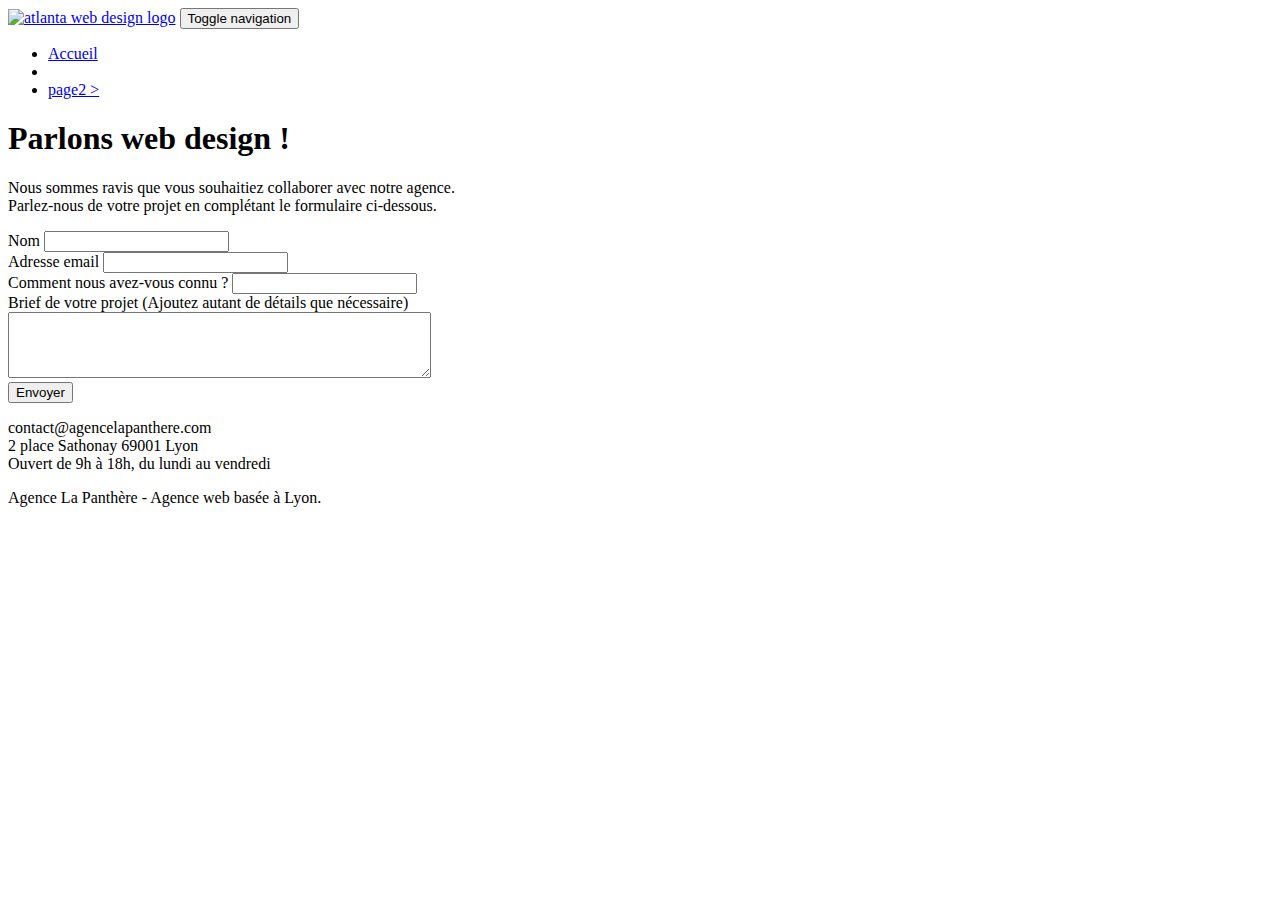
==== page2.html @ 88a04eac "Ajout de la langue "" ====
<!doctype html>
<html lang="fr">
<head>
    <meta charset="utf-8">
    <meta name="keywords" content="">
    <meta name="description" content="">
    <meta name="viewport" content="width=device-width, initial-scale=1.0, viewport-fit=cover">
    <link rel="shortcut icon" type="image/png" href="favicon.jpg">
    
	<link rel="stylesheet" type="text/css" href="./css/bootstrap.min.css">
	<link rel="stylesheet" type="text/css" href="style.css">
	<link rel="stylesheet" type="text/css" href="./css/font-awesome.min.css">
	<link rel="stylesheet" type="text/css" href="./css/et-line.min.css">
	
    
	<script src="./js/jquery-2.1.0.min.js"></script>
	<script src="./js/bootstrap.min.js"></script>
	<script src="./js/blocs.min.js"></script>
	<script src="./js/jqBootstrapValidation.js"></script>
	<script src="./js/formHandler.js"></script>
    <title>page2</title>

    
<!-- Analytics -->
 
<!-- Analytics END -->
    
</head>
<body>
<!-- Principal conteneur -->
<div class="page-container">
    
<!-- bloc-0 -->
<div class="bloc bgc-white l-bloc " id="bloc-0">
	<div class="container bloc-sm">
		<nav class="navbar row">
			<div class="navbar-header">
				<a class="navbar-brand" href="index.html"><img src="img/agence-la-panthere-monochrome.svg" alt="atlanta web design logo" height="40" /></a>
				<button id="nav-toggle" type="button" class="ui-navbar-toggle navbar-toggle" data-toggle="collapse" data-target=".navbar-1">
					<span class="sr-only">Toggle navigation</span><span class="icon-bar"></span><span class="icon-bar"></span><span class="icon-bar"></span>
				</button>
			</div>
			<div class="collapse navbar-collapse navbar-1 special-dropdown-nav">
				<ul class="site-navigation nav navbar-nav">
					<li>
						<a href="index.html">Accueil</a>
					</li>
					<li>
					</li>
					<li>
						<a href="page2.html">page2 &gt;</a>
					</li>
				</ul>
			</div>
		</nav>
	</div>
</div>
<!-- bloc-0 END -->

<!-- bloc-6 -->
<div class="bloc bg-dots-bg bg-repeat bgc-atomic-tangerine d-bloc bloc-bg-texture texture-paper" id="bloc-6">
	<div class="container bloc-lg">
		<div class="row">
			<div class="col-sm-12">
				<h1 class="text-center hero-bloc-text tc-white">
					Parlons web design !
				</h1>
				<p class="text-center mg-lg tc-white tight-width-whitespace">
					Nous sommes ravis que vous souhaitiez collaborer avec notre agence.<br>
					Parlez-nous de votre projet en complétant le formulaire ci-dessous.
				</p>
			</div>
		</div>
	</div>
</div>
<!-- bloc-6 END -->

<!-- bloc-7 -->
<div class="bloc bgc-white l-bloc" id="bloc-7">
	<div class="container bloc-lg">
		<div class="row">
			<div class="col-sm-6">
				<form id="form_1" novalidate success-msg="Your message has been sent." fail-msg="Sorry it seems that our mail server is not responding, Sorry for the inconvenience!">
					<div class="form-group">
						<label>
							Nom
						</label>
						<input id="name" class="form-control" required />
					</div>
					<div class="form-group">
						<label>
							Adresse email
						</label>
						<input id="email" class="form-control" type="email" required />
					</div>
					<div class="form-group">
						<label>
							Comment nous avez-vous connu ?
						</label>
						<input class="form-control" type="email" required id="input_504" />
					</div>
					<div class="form-group">
						<label>
							Brief de votre projet (Ajoutez autant de détails que nécessaire)<br>
						</label><textarea id="message" class="form-control" rows="4" cols="50" required></textarea>
					</div> 
					<button class="bloc-button btn btn-lg btn-block cta-hero btn-atomic-tangerine" type="submit">
						Envoyer
					</button>
				</form>
			</div>
			<div class="col-sm-6">
				<p>
					contact@agencelapanthere.com<br>2 place Sathonay 69001 Lyon<br>Ouvert de 9h à 18h, du lundi au vendredi<br>
				</p>
			</div>
		</div>
	</div>
</div>
<!-- bloc-7 END -->

<!-- ScrollToTop Button -->
<a class="bloc-button btn btn-d scrollToTop" onclick="scrollToTarget('1')"><span class="fa fa-chevron-up"></span></a>
<!-- ScrollToTop Button END-->


<!-- Footer - bloc-8 -->
<div class="bloc bgc-atomic-tangerine d-bloc" id="bloc-8">
	<div class="container bloc-sm">
		<div class="row">
			<div class="col-sm-12">
				<p class="text-center white">
					Agence La Panthère - Agence web basée à Lyon.<br>
				</p>
				<div class="row row-no-gutters social">
					<div class="col-sm-3">
						<div class="text-center">
							<a class="social" href="index.html"><span class="fa fa-twitter icon-md"></span></a>
						</div>
					</div>
					<div class="col-sm-3">
						<div class="text-center">
							<a class="social" href="index.html"><span class="fa fa-facebook icon-md"></span></a>
						</div>
					</div>
					<div class="col-sm-3">
						<div class="text-center">
							<a class="social" href="index.html"><span class="fa fa-dribbble icon-md"></span></a>
						</div>
					</div>
					<div class="col-sm-3">
						<div class="text-center">
							<a class="social" href="index.html"><span class="fa fa-instagram icon-md"></span></a>
						</div>
					</div>
				</div>
			</div>
		</div>
	</div>
</div>
<!-- Footer - bloc-8 END -->

</div>
<!-- Principal conteneur END -->
    

</body>
</html>
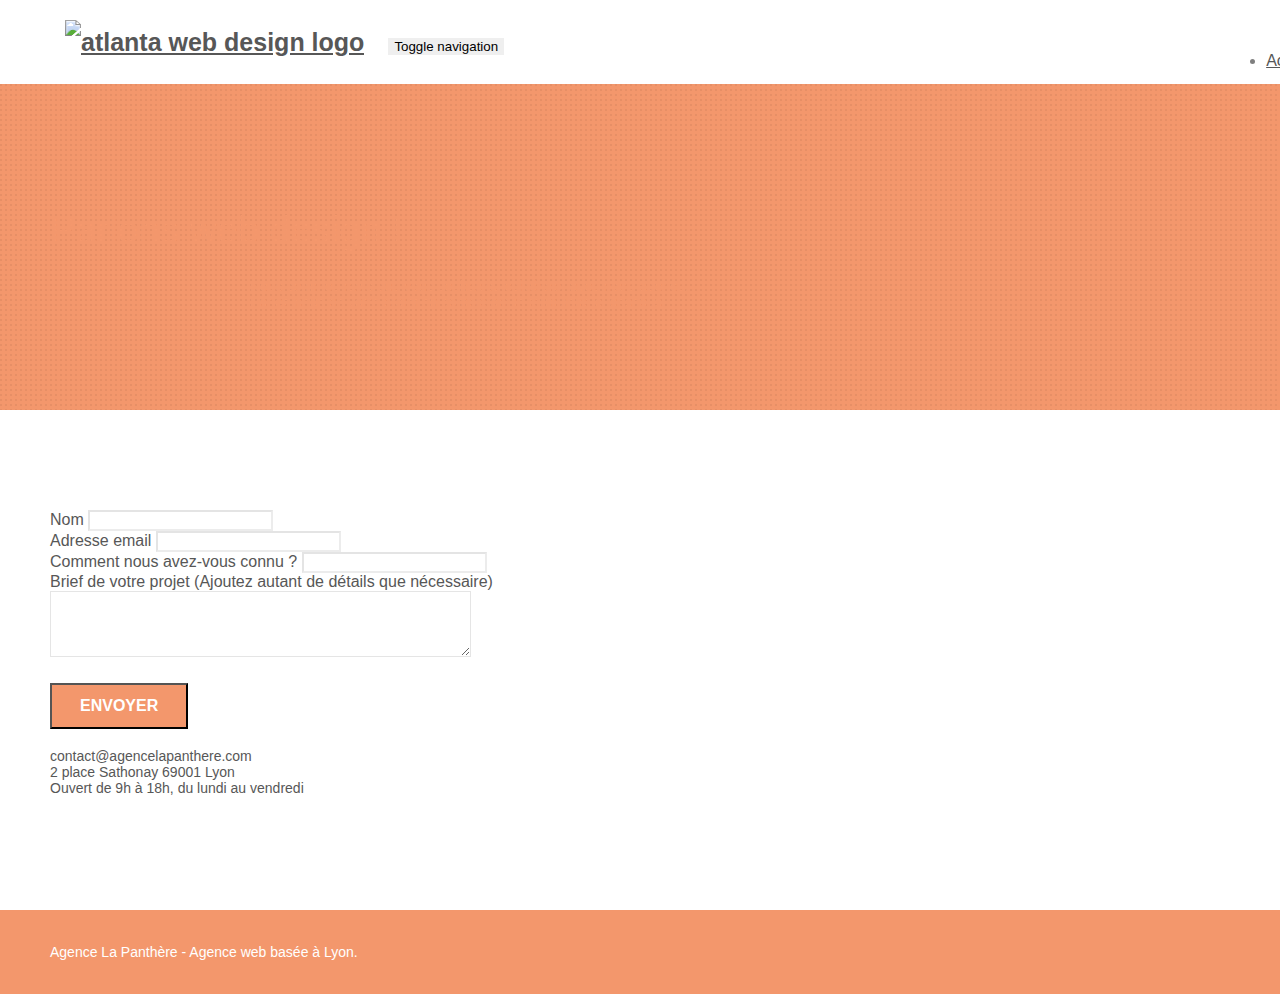
==== commit 389781b7: "Préchargement des fichier css" ====
--- a/page2.html
+++ b/page2.html
@@ -1,23 +1,30 @@
 <!doctype html>
+<!-- Ajout de la langue-->
 <html lang="fr">
 <head>
     <meta charset="utf-8">
     <meta name="keywords" content="">
-    <meta name="description" content="">
+	<!-- Ajout de la méta description-->
+    <meta name="description" content="L'agence La Panthère est une agence de web design qui aide les entreprises à devenir attractives et visibles sur internet.">
     <meta name="viewport" content="width=device-width, initial-scale=1.0, viewport-fit=cover">
     <link rel="shortcut icon" type="image/png" href="favicon.jpg">
     
+	<!-- Préchargement des css-->
+	<link rel="preload" href="./css/bootstrap.min.css" as="style">
+	<link rel="preload" href="style.css" as="style">
+	<link rel="preload" href="./css/font-awesome.min.css" as="style">
+	<link rel="preload" href="./css/et-line.min.css" as="style">
 	<link rel="stylesheet" type="text/css" href="./css/bootstrap.min.css">
 	<link rel="stylesheet" type="text/css" href="style.css">
 	<link rel="stylesheet" type="text/css" href="./css/font-awesome.min.css">
 	<link rel="stylesheet" type="text/css" href="./css/et-line.min.css">
-	
+	 
     
-	<script src="./js/jquery-2.1.0.min.js"></script>
-	<script src="./js/bootstrap.min.js"></script>
-	<script src="./js/blocs.min.js"></script>
-	<script src="./js/jqBootstrapValidation.js"></script>
-	<script src="./js/formHandler.js"></script>
+	<script src="./js/jquery-2.1.0.min.js" defer></script>
+	<script src="./js/bootstrap.min.js" defer></script>
+	<script src="./js/blocs.min.js" defer></script>
+	<script src="./js/jqBootstrapValidation.js" defer></script>
+	<script src="./js/formHandler.js" defer></script>
     <title>page2</title>
 
     
--- a/style.css
+++ b/style.css
@@ -0,0 +1,1043 @@
+body {
+    margin: 0;
+    padding: 0;
+    background: #FFF;
+    overflow-x: hidden;
+    -webkit-font-smoothing: antialiased;
+    -moz-osx-font-smoothing: grayscale;
+}
+
+a,
+button {
+    transition: all .3s ease-in-out;
+    outline: none!important;
+}
+
+a:hover {
+    text-decoration: none;
+    cursor: pointer;
+}
+
+#page-loading-blocs-notifaction {
+    position: fixed;
+    top: 0;
+    bottom: 0;
+    width: 100%;
+    z-index: 100000;
+    background: #FFFFFF url("img/pageload-spinner.gif") no-repeat center center;
+}
+
+.bloc {
+    width: 100%;
+    clear: both;
+    background: 50% 50% no-repeat;
+    padding: 0 50px;
+    -webkit-background-size: cover;
+    -moz-background-size: cover;
+    -o-background-size: cover;
+    background-size: cover;
+    position: relative;
+}
+
+.bloc .container {
+    padding-left: 0;
+    padding-right: 0;
+}
+
+.bloc-lg {
+    padding: 100px 50px;
+}
+
+.bloc-md {
+    padding: 50px;
+}
+
+.bloc-sm {
+    padding: 20px 50px;
+}
+
+.bg-center,
+.bg-l-edge,
+.bg-r-edge,
+.bg-t-edge,
+.bg-b-edge,
+.bg-tl-edge,
+.bg-bl-edge,
+.bg-tr-edge,
+.bg-br-edge,
+.bg-repeat {
+    -webkit-background-size: auto!important;
+    -moz-background-size: auto!important;
+    -o-background-size: auto!important;
+    background-size: auto!important;
+}
+
+.bg-repeat {
+    background: repeat;
+}
+
+.bg-t-edge {
+    background: top no-repeat;
+}
+
+.bloc-bg-texture::before {
+    content: "";
+    background-size: 2px 2px;
+    position: absolute;
+    top: 0;
+    bottom: 0;
+    left: 0;
+    right: 0;
+}
+
+.texture-paper::before {
+    background: url("img/texture-paper.png");
+    background-size: 280px 280px;
+}
+
+.b-parallax {
+    background-attachment: fixed;
+}
+
+.d-bloc {
+    color: rgba(255, 255, 255, .7);
+}
+
+.d-bloc button:hover {
+    color: rgba(255, 255, 255, .9);
+}
+
+.d-bloc .icon-round,
+.d-bloc .icon-square,
+.d-bloc .icon-rounded,
+.d-bloc .icon-semi-rounded-a,
+.d-bloc .icon-semi-rounded-b {
+    border-color: rgba(255, 255, 255, .9);
+}
+
+.d-bloc .divider-h span {
+    border-color: rgba(255, 255, 255, .2);
+}
+
+.d-bloc .a-btn,
+.d-bloc .navbar a,
+.d-bloc .navbar-brand,
+.d-bloc a .icon-sm,
+.d-bloc a .icon-md,
+.d-bloc a .icon-lg,
+.d-bloc a .icon-xl,
+.d-bloc h1 a,
+.d-bloc h2 a,
+.d-bloc h3 a,
+.d-bloc h4 a,
+.d-bloc h5 a,
+.d-bloc h6 a,
+.d-bloc p a {
+    color: rgba(255, 255, 255, .6);
+}
+
+.d-bloc .a-btn:hover,
+.d-bloc .navbar a:hover,
+.d-bloc .navbar-brand:hover,
+.d-bloc a:hover .icon-sm,
+.d-bloc a:hover .icon-md,
+.d-bloc a:hover .icon-lg,
+.d-bloc a:hover .icon-xl,
+.d-bloc h1 a:hover,
+.d-bloc h2 a:hover,
+.d-bloc h3 a:hover,
+.d-bloc h4 a:hover,
+.d-bloc h5 a:hover,
+.d-bloc h6 a:hover,
+.d-bloc p a:hover {
+    color: rgba(255, 255, 255, 1);
+}
+
+.d-bloc .navbar-toggle .icon-bar {
+    background: rgba(255, 255, 255, 1);
+}
+
+.d-bloc .btn-wire,
+.d-bloc .btn-wire:hover {
+    color: rgba(255, 255, 255, 1);
+    border-color: rgba(255, 255, 255, 1);
+}
+
+.d-bloc .panel {
+    color: rgba(0, 0, 0, .5);
+}
+
+.d-bloc .panel button:hover {
+    color: rgba(0, 0, 0, .7);
+}
+
+.d-bloc .panel icon {
+    border-color: rgba(0, 0, 0, .7);
+}
+
+.d-bloc .panel .divider-h span {
+    border-color: rgba(0, 0, 0, .1);
+}
+
+.d-bloc .panel .a-btn {
+    color: rgba(0, 0, 0, .6);
+}
+
+.d-bloc .panel .a-btn:hover {
+    color: rgba(0, 0, 0, 1);
+}
+
+.d-bloc .panel .btn-wire,
+.d-bloc .panel .btn-wire:hover {
+    color: rgba(0, 0, 0, .7);
+    border-color: rgba(0, 0, 0, .3);
+}
+
+.d-bloc .panel,
+.l-bloc {
+    color: rgba(0, 0, 0, .5);
+}
+
+.d-bloc .panel button:hover,
+.l-bloc button:hover {
+    color: rgba(0, 0, 0, .7);
+}
+
+.l-bloc .icon-round,
+.l-bloc .icon-square,
+.l-bloc .icon-rounded,
+.l-bloc .icon-semi-rounded-a,
+.l-bloc .icon-semi-rounded-b {
+    border-color: rgba(0, 0, 0, .7);
+}
+
+.d-bloc .panel .divider-h span,
+.l-bloc .divider-h span {
+    border-color: rgba(0, 0, 0, .1);
+}
+
+.d-bloc .panel .a-btn,
+.l-bloc .a-btn,
+.l-bloc .navbar a,
+.l-bloc .navbar-brand,
+.l-bloc a .icon-sm,
+.l-bloc a .icon-md,
+.l-bloc a .icon-lg,
+.l-bloc a .icon-xl,
+.l-bloc h1 a,
+.l-bloc h2 a,
+.l-bloc h3 a,
+.l-bloc h4 a,
+.l-bloc h5 a,
+.l-bloc h6 a,
+.l-bloc p a {
+    color: rgba(0, 0, 0, .6);
+}
+
+.d-bloc .panel .a-btn:hover,
+.l-bloc .a-btn:hover,
+.l-bloc .navbar a:hover,
+.l-bloc .navbar-brand:hover,
+.l-bloc a:hover .icon-sm,
+.l-bloc a:hover .icon-md,
+.l-bloc a:hover .icon-lg,
+.l-bloc a:hover .icon-xl,
+.l-bloc h1 a:hover,
+.l-bloc h2 a:hover,
+.l-bloc h3 a:hover,
+.l-bloc h4 a:hover,
+.l-bloc h5 a:hover,
+.l-bloc h6 a:hover,
+.l-bloc p a:hover {
+    color: rgba(0, 0, 0, 1);
+}
+
+.l-bloc .navbar-toggle .icon-bar {
+    color: rgba(0, 0, 0, .6);
+}
+
+.d-bloc .panel .btn-wire,
+.d-bloc .panel .btn-wire:hover,
+.l-bloc .btn-wire,
+.l-bloc .btn-wire:hover {
+    color: rgba(0, 0, 0, .7);
+    border-color: rgba(0, 0, 0, .3);
+}
+
+.voffset {
+    margin-top: 30px;
+}
+
+.voffset-lg {
+    margin-top: 80px;
+}
+
+.row-no-gutters {
+    margin-right: 0;
+    margin-left: 0;
+}
+
+.row.row-no-gutters > [class^="col-"],
+.row.row-no-gutters > [class*=" col-"] {
+    padding-right: 0;
+    padding-left: 0;
+}
+
+#bloc-1-hero h1 {
+    font-size: 32px;
+}
+
+.navbar {
+    margin-bottom: 0;
+    z-index: 1;
+}
+
+.navbar-brand {
+    height: auto;
+    padding: 3px 15px;
+    font-size: 25px;
+    font-weight: normal;
+    font-weight: 600;
+    line-height: 44px;
+}
+
+.navbar-brand img {
+    max-height: 200px;
+    margin: 0 5px 0 0;
+    display: inline;
+}
+
+.navbar-brand img[src$=svg] {
+    min-width: 100px;
+}
+
+.nav-center .navbar-brand img {
+    margin: 0;
+}
+
+.navbar .nav {
+    padding-top: 2px;
+    margin-right: -16px;
+    float: right;
+    z-index: 1;
+}
+
+.nav > li {
+    float: left;
+    margin-top: 4px;
+    font-size: 16px;
+}
+
+.navbar-nav .open .dropdown-menu > li > a {
+    text-align: inherit;
+}
+
+.nav > li a:hover,
+.nav > li a:focus {
+    background: transparent;
+}
+
+.navbar-toggle {
+    margin: 10px 10px 0 0;
+    border: 0px;
+}
+
+.navbar-toggle:hover {
+    background: transparent!important;
+}
+
+.navbar-toggle .icon-bar {
+    background-color: rgba(0, 0, 0, .5);
+    width: 26px;
+}
+
+.nav-invert .navbar .nav {
+    float: left;
+}
+
+.nav-invert .navbar-header,
+.nav-invert .navbar-brand {
+    float: right;
+    position: relative;
+    z-index: 2;
+}
+
+@media (min-width: 768px) {
+    .site-navigation {
+        position: absolute;
+        top: 50%;
+        right: 20px;
+        transform: translate(0, -50%);
+        -webkit-transform: translateY(-50%);
+    }
+    .nav > li .dropdown-menu a,
+    .nav > li .dropdown-menu a:hover {
+        color: #484848;
+    }
+    .nav-invert .site-navigation {
+        left: 0;
+        right: 0;
+    }
+    .nav-center {
+        text-align: center;
+    }
+    .nav-center .navbar-header {
+        width: 100%;
+    }
+    .nav-center .navbar-header,
+    .nav-center .navbar-brand,
+    .nav-center .nav > li {
+        float: none;
+        display: inline-block;
+    }
+    .nav-center .site-navigation {
+        position: relative;
+        width: 100%;
+        right: 0;
+        margin-right: 0px;
+        margin-top: 20px;
+    }
+    .nav-center.mini-nav .navbar-toggle {
+        float: none;
+        margin: 10px auto 0;
+    }
+}
+
+.nav > li > .dropdown a {
+    background: none!important;
+    display: block;
+    padding: 14px 15px;
+}
+
+nav .caret {
+    margin: 0 5px;
+}
+
+.dropdown-menu .dropdown-menu {
+    top: -8px;
+    left: 100%;
+}
+
+.dropdown-menu .dropmenu-flow-right {
+    top: 100%;
+    left: 0;
+    margin-left: -1px;
+    border-top-left-radius: 0;
+    border-top-right-radius: 0;
+}
+
+.dropdown-menu .dropdown span {
+    border: 4px solid black;
+    border-top-color: transparent;
+    border-right-color: transparent;
+    border-bottom-color: transparent;
+    margin: 6px -5px 0 0!important;
+    float: right;
+}
+
+.mg-md {
+    margin-top: 10px;
+    margin-bottom: 20px;
+}
+
+.mg-lg {
+    margin-top: 10px;
+    margin-bottom: 40px;
+}
+
+.btn {
+    margin: 0 5px 5px 0;
+}
+
+.btn.pull-right {
+    margin: 0 0 5px 5px;
+}
+
+.btn-d,
+.btn-d:hover,
+.btn-d:focus {
+    color: #FFF;
+    background: rgba(0, 0, 0, .3);
+}
+
+button {
+    outline: none!important;
+}
+
+.btn-rd {
+    border-radius: 40px;
+}
+
+.btn-clean {
+    border: 1px solid rgba(0, 0, 0, .08);
+    border-bottom-color: rgba(0, 0, 0, .1);
+    text-shadow: 0 1px 0 rgba(0, 0, 1, .1);
+    box-shadow: 0 1px 3px rgba(0, 0, 1, .25), inset 0 1px 0 0 rgba(255, 255, 255, .15);
+}
+
+.icon-md {
+    font-size: 30px!important;
+}
+
+.icon-lg {
+    font-size: 60px!important;
+}
+
+.sm-shadow {
+    text-shadow: 0 1px 2px rgba(0, 0, 0, .3);
+}
+
+.panel-sq,
+.panel-sq .panel-heading,
+.panel-sq .panel-footer {
+    border-radius: 0;
+}
+
+.panel-rd {
+    border-radius: 30px;
+}
+
+.panel-rd .panel-heading {
+    border-radius: 29px 29px 0 0;
+}
+
+.panel-rd .panel-footer {
+    border-radius: 0 0 29px 29px;
+}
+
+.form-control {
+    border-color: rgba(0, 0, 0, .1);
+    box-shadow: none;
+}
+
+.scrollToTop {
+    width: 40px;
+    height: 40px;
+    position: fixed;
+    bottom: 20px;
+    right: 20px;
+    opacity: 0;
+    z-index: 500;
+    transition: all .3s ease-in-out;
+}
+
+.scrollToTop span {
+    margin-top: 6px;
+}
+
+.showScrollTop {
+    font-size: 14px;
+    opacity: 1;
+}
+
+a[data-lightbox] {
+    position: relative;
+    display: block;
+    text-align: center;
+}
+
+a[data-lightbox]:hover::before {
+    content: "+";
+    font-family: "HelveticaNeue-Light", "Helvetica Neue Light", "Helvetica Neue", Helvetica, Arial;
+    font-size: 32px;
+    width: 50px;
+    height: 50px;
+    margin-left: -25px;
+    border-radius: 50%;
+    background: rgba(0, 0, 0, .6);
+    color: #FFF;
+    font-weight: 100;
+    z-index: 1;
+    position: absolute;
+    top: 50%;
+    transform: translateY(-50%);
+    -webkit-transform: translateY(-50%);
+}
+
+a[data-lightbox]:hover img {
+    opacity: 0.6;
+    -webkit-animation-fill-mode: none;
+    animation-fill-mode: none;
+}
+
+#lightbox-modal {
+    display: flex;
+    align-items: center;
+}
+
+#lightbox-modal .modal-dialog {
+    width: 90%;
+    max-width: 900px;
+    margin: 0 auto 0;
+}
+
+#lightbox-modal .modal-dialog img {
+    max-height: 90vh;
+    margin: 0 auto;
+}
+
+.lightbox-caption {
+    padding: 20px;
+    color: #FFF;
+    background: rgba(0, 0, 0, .5);
+    position: absolute;
+    left: 15px;
+    right: 15px;
+    bottom: 5px;
+}
+
+.close-lightbox {
+    color: #FFF;
+    font-size: 30px;
+    position: absolute;
+    top: 20px;
+    right: 20px;
+    z-index: 20;
+    background: rgba(0, 0, 0, .5);
+    border: none;
+    line-height: 30px;
+    padding: 0 9px 5px;
+    opacity: 0.3;
+}
+
+.close-lightbox:hover,
+.next-lightbox:hover,
+.prev-lightbox:hover {
+    opacity: 1.0;
+    color: #FFF;
+}
+
+.next-lightbox,
+.prev-lightbox {
+    font-size: 20px;
+    color: rgba(255, 255, 255, .9);
+    background: rgba(0, 0, 0, .5);
+    transition: all .2s ease-in-out;
+    position: absolute;
+    top: 45%;
+    z-index: 1;
+    opacity: 0.4;
+}
+
+.next-lightbox {
+    padding: 6px 8px 1px 13px;
+    right: 25px;
+}
+
+.prev-lightbox {
+    padding: 6px 13px 1px 10px;
+    left: 25px;
+}
+
+.snapshot-lb .modal-body {
+    padding-bottom: 45px;
+}
+
+.snapshot-lb .lightbox-caption {
+    padding: 0;
+    color: rgba(0, 0, 0, .5);
+    background: none;
+}
+
+h1,
+h2,
+h3,
+h4,
+h5,
+h6,
+p,
+label,
+.btn,
+a {
+    font-family: "helvetica";
+    font-weight: 400;
+    color: #575757!important;
+}
+
+.container {
+    max-width: 1000px;
+}
+
+.hero-bloc-text {
+    font-size: 38px;
+}
+
+.hero-bloc-text-sub {
+    font-size: 36px;
+}
+
+.statement-bloc-text {
+    line-height: 26px;
+    font-style: italic;
+    font-size: 20px;
+    text-align: center;
+    font-weight: lighter;
+    max-width: 520px;
+    margin: auto auto auto auto;
+}
+
+p {
+    /* Changement de la font-size*/
+    font-size: 14px;
+}
+
+.tight-width-whitespace {
+    max-width: 600px;
+    margin: auto auto auto auto;
+}
+
+.h1 {
+    font-size: 20px;
+    font-family: "Open Sans";
+}
+
+.cta-hero {
+    margin-top: 22px;
+    color: #FFFFFF!important;
+    text-transform: uppercase;
+    padding: 12px 28px 12px 28px;
+    font-size: 16px;
+    font-weight: 700;
+}
+
+.social {
+    max-width: 400px;
+    margin: auto auto auto auto;
+}
+
+h2 {
+    font-size: 22px;
+    line-height: 1.4em;
+}
+
+h3 {
+    font-size: 15px;
+    text-transform: uppercase;
+    font-weight: 700;
+    color: #333333!important;
+}
+
+.med-width-whitespace {
+    max-width: 800px;
+    margin: auto auto auto auto;
+    box-shadow: 0px 0px 0px #000000;
+}
+
+h1 {
+    color: #333333!important;
+}
+
+h4 {
+    color: #333333!important;
+}
+
+.icons {
+    margin-bottom: 14px;
+    margin-top: 24px;
+}
+
+.white {
+    color: #FFFFFF!important;
+}
+
+.portfolio-thumb {
+    margin-bottom: 24px;
+}
+
+.portfolio-row {
+    margin-bottom: 44px;
+    margin-top: 50px;
+}
+
+.avatar {
+    box-shadow: 0px 4px 9px rgba(0, 0, 0, 0.3);
+}
+
+.black-background {
+    background-color: rgba(165, 147, 99, 0.7);
+    padding: 40px 40px 40px 40px;
+}
+
+.bold-link {
+    font-weight: 900;
+    text-decoration: underline!important;
+}
+
+.bgc-white {
+    background-color: #FFFFFF;
+}
+
+.bgc-dark-slate-blue {
+    background-color: #364577;
+}
+
+.bgc-atomic-tangerine {
+    background-color: #F3976C;
+}
+
+.tc-white {
+    color: #F3976C!important;
+}
+
+.btn-atomic-tangerine {
+    background: #F3976C;
+    color: #FFFFFF!important;
+}
+
+.btn-atomic-tangerine:hover {
+    background: #c27956!important;
+    color: #FFFFFF!important;
+}
+
+.ltc-white {
+    color: #FFFFFF!important;
+}
+
+.ltc-white:hover {
+    color: #cccccc!important;
+}
+
+.ltc-atomic-tangerine {
+    color: #F3976C!important;
+}
+
+.ltc-atomic-tangerine:hover {
+    color: #c27956!important;
+}
+
+.icon-dark-slate-blue {
+    color: #364577!important;
+    border-color: #364577!important;
+}
+
+.bg-dots-bg {
+    background-image: url("img/dots-bg.webp");
+}
+
+.bg-lines-h2-bg {
+    background-image: url("img/lines-h2-bg.webp");
+}
+
+.bg-banniere {
+    background-image: url("img/agence-la-panthere.webp");
+}
+
+.bg-presentation {
+    background-image: url("img/image-de-presentation.webp");
+}
+
+@media (max-width: 1024px) {
+    .bloc {
+        padding-left: 20px;
+        padding-right: 20px;
+    }
+    .bloc.full-width-bloc,
+    .bloc-tile-2.full-width-bloc .container,
+    .bloc-tile-3.full-width-bloc .container,
+    .bloc-tile-4.full-width-bloc .container {
+        padding-left: 0;
+        padding-right: 0;
+    }
+}
+
+@media (max-width: 992px) and (min-width: 768px) {
+    .navbar .nav {
+        max-width: 80%
+    }
+    .nav-center.navbar .nav {
+        max-width: 100%
+    }
+}
+
+@media only screen and (min-device-width: 768px) and (max-device-width: 1024px) and (orientation: landscape) {
+    .b-parallax {
+        background-attachment: scroll;
+    }
+}
+
+@media only screen and (min-device-width: 1024px) and (max-device-width: 1366px) and (-webkit-min-device-pixel-ratio: 1.5) {
+    .b-parallax {
+        background-attachment: scroll;
+    }
+}
+
+@media (max-width: 991px) {
+    .container {
+        width: 100%;
+    }
+    .b-parallax {
+        background-attachment: scroll;
+    }
+    .page-container,
+    #hero-bloc {
+        overflow-x: hidden;
+        position: relative;
+    }
+    .bloc {
+        padding-left: constant(safe-area-inset-left);
+        padding-right: constant(safe-area-inset-right);
+    }
+    .bloc-group,
+    .bloc-group .bloc {
+        display: block;
+        width: 100%;
+    }
+    .bloc-fill-screen .fill-bloc-top-edge,
+    .bloc-fill-screen .fill-bloc-bottom-edge {
+        padding: 0 20px;
+        padding-left: constant(safe-area-inset-left);
+        padding-right: constant(safe-area-inset-right);
+    }
+}
+
+@media (max-width: 767px) {
+    .page-container {
+        overflow-x: hidden;
+        position: relative;
+    }
+    h1,
+    h2,
+    h3,
+    h4,
+    h5,
+    h6,
+    p,
+    #disqus_thread {
+        padding-left: 10px!important;
+        padding-right: 10px!important;
+    }
+    .b-parallax {
+        background-attachment: scroll;
+    }
+    .navbar .nav {
+        padding-top: 0;
+        border-top: 1px solid rgba(0, 0, 0, .2);
+        float: none!important;
+    }
+    .navbar.row {
+        margin-left: 0;
+        margin-right: 0;
+    }
+    .site-navigation {
+        position: inherit;
+        transform: none;
+        -webkit-transform: none;
+        -ms-transform: none;
+    }
+    .nav > li {
+        margin-top: 0;
+        border-bottom: 1px solid rgba(0, 0, 0, .1);
+        background: rgba(0, 0, 0, .05);
+        text-align: left;
+        padding-left: 15px;
+        width: 100%;
+    }
+    .nav > li:hover {
+        background: rgba(0, 0, 0, .08);
+    }
+    .dropdown .dropdown a .caret {
+        float: none;
+        margin: 5px 0 0 10px!important;
+        border: 4px solid black;
+        border-bottom-color: transparent;
+        border-right-color: transparent;
+        border-left-color: transparent;
+    }
+    #hero-bloc .navbar .nav {
+        background: rgba(0, 0, 0, .8);
+    }
+    #hero-bloc .navbar .nav a {
+        color: rgba(255, 255, 255, .6);
+    }
+    .hero {
+        padding: 50px 0;
+    }
+    .hero-nav {
+        left: -1px;
+        right: -1px;
+    }
+    .navbar-collapse {
+        padding: 0;
+        overflow-x: hidden;
+        -webkit-box-shadow: none;
+        box-shadow: none;
+    }
+    .navbar-brand img {
+        max-height: 40px;
+        width: auto;
+    }
+    .nav-invert .navbar-header {
+        float: none;
+        width: 100%;
+    }
+    .nav-invert .navbar-toggle {
+        float: left;
+        margin-left: 10px;
+    }
+    .bloc {
+        padding-left: 0;
+        padding-right: 0;
+    }
+    .bloc-xxl,
+    .bloc-xl,
+    .bloc-lg {
+        padding: 40px 0;
+    }
+    .bloc-sm,
+    .bloc-md {
+        padding-left: 0;
+        padding-right: 0;
+    }
+    .bloc-tile-2 .container,
+    .bloc-tile-3 .container,
+    .bloc-tile-4 .container,
+    .bloc-fill-screen .fill-bloc-top-edge,
+    .bloc-fill-screen .fill-bloc-bottom-edge {
+        padding-left: 0;
+        padding-right: 0;
+    }
+    .a-block {
+        padding: 0 10px;
+    }
+    .btn-dwn {
+        display: none;
+    }
+    .voffset {
+        margin-top: 5px;
+    }
+    .voffset-md {
+        margin-top: 20px;
+    }
+    .voffset-lg {
+        margin-top: 30px;
+    }
+    form {
+        padding: 5px;
+    }
+    .close-lightbox {
+        display: inline-block;
+    }
+    .blocsapp-device-iphone5 {
+        background-size: 216px 425px;
+        padding-top: 60px;
+        width: 216px;
+        height: 425px;
+    }
+    .blocsapp-device-iphone5 img {
+        width: 180px;
+        height: 320px;
+    }
+}
+
+@media (max-width: 400px) {
+    .bloc {
+        padding-left: 0;
+        padding-right: 0;
+    }
+}
+
+@media (max-width: 767px) {
+    .bloc-mob-center-text {
+        text-align: center;
+    }
+}--- a/style.css
+++ b/style.css
@@ -0,0 +1,1043 @@
+body {
+    margin: 0;
+    padding: 0;
+    background: #FFF;
+    overflow-x: hidden;
+    -webkit-font-smoothing: antialiased;
+    -moz-osx-font-smoothing: grayscale;
+}
+
+a,
+button {
+    transition: all .3s ease-in-out;
+    outline: none!important;
+}
+
+a:hover {
+    text-decoration: none;
+    cursor: pointer;
+}
+
+#page-loading-blocs-notifaction {
+    position: fixed;
+    top: 0;
+    bottom: 0;
+    width: 100%;
+    z-index: 100000;
+    background: #FFFFFF url("img/pageload-spinner.gif") no-repeat center center;
+}
+
+.bloc {
+    width: 100%;
+    clear: both;
+    background: 50% 50% no-repeat;
+    padding: 0 50px;
+    -webkit-background-size: cover;
+    -moz-background-size: cover;
+    -o-background-size: cover;
+    background-size: cover;
+    position: relative;
+}
+
+.bloc .container {
+    padding-left: 0;
+    padding-right: 0;
+}
+
+.bloc-lg {
+    padding: 100px 50px;
+}
+
+.bloc-md {
+    padding: 50px;
+}
+
+.bloc-sm {
+    padding: 20px 50px;
+}
+
+.bg-center,
+.bg-l-edge,
+.bg-r-edge,
+.bg-t-edge,
+.bg-b-edge,
+.bg-tl-edge,
+.bg-bl-edge,
+.bg-tr-edge,
+.bg-br-edge,
+.bg-repeat {
+    -webkit-background-size: auto!important;
+    -moz-background-size: auto!important;
+    -o-background-size: auto!important;
+    background-size: auto!important;
+}
+
+.bg-repeat {
+    background: repeat;
+}
+
+.bg-t-edge {
+    background: top no-repeat;
+}
+
+.bloc-bg-texture::before {
+    content: "";
+    background-size: 2px 2px;
+    position: absolute;
+    top: 0;
+    bottom: 0;
+    left: 0;
+    right: 0;
+}
+
+.texture-paper::before {
+    background: url("img/texture-paper.png");
+    background-size: 280px 280px;
+}
+
+.b-parallax {
+    background-attachment: fixed;
+}
+
+.d-bloc {
+    color: rgba(255, 255, 255, .7);
+}
+
+.d-bloc button:hover {
+    color: rgba(255, 255, 255, .9);
+}
+
+.d-bloc .icon-round,
+.d-bloc .icon-square,
+.d-bloc .icon-rounded,
+.d-bloc .icon-semi-rounded-a,
+.d-bloc .icon-semi-rounded-b {
+    border-color: rgba(255, 255, 255, .9);
+}
+
+.d-bloc .divider-h span {
+    border-color: rgba(255, 255, 255, .2);
+}
+
+.d-bloc .a-btn,
+.d-bloc .navbar a,
+.d-bloc .navbar-brand,
+.d-bloc a .icon-sm,
+.d-bloc a .icon-md,
+.d-bloc a .icon-lg,
+.d-bloc a .icon-xl,
+.d-bloc h1 a,
+.d-bloc h2 a,
+.d-bloc h3 a,
+.d-bloc h4 a,
+.d-bloc h5 a,
+.d-bloc h6 a,
+.d-bloc p a {
+    color: rgba(255, 255, 255, .6);
+}
+
+.d-bloc .a-btn:hover,
+.d-bloc .navbar a:hover,
+.d-bloc .navbar-brand:hover,
+.d-bloc a:hover .icon-sm,
+.d-bloc a:hover .icon-md,
+.d-bloc a:hover .icon-lg,
+.d-bloc a:hover .icon-xl,
+.d-bloc h1 a:hover,
+.d-bloc h2 a:hover,
+.d-bloc h3 a:hover,
+.d-bloc h4 a:hover,
+.d-bloc h5 a:hover,
+.d-bloc h6 a:hover,
+.d-bloc p a:hover {
+    color: rgba(255, 255, 255, 1);
+}
+
+.d-bloc .navbar-toggle .icon-bar {
+    background: rgba(255, 255, 255, 1);
+}
+
+.d-bloc .btn-wire,
+.d-bloc .btn-wire:hover {
+    color: rgba(255, 255, 255, 1);
+    border-color: rgba(255, 255, 255, 1);
+}
+
+.d-bloc .panel {
+    color: rgba(0, 0, 0, .5);
+}
+
+.d-bloc .panel button:hover {
+    color: rgba(0, 0, 0, .7);
+}
+
+.d-bloc .panel icon {
+    border-color: rgba(0, 0, 0, .7);
+}
+
+.d-bloc .panel .divider-h span {
+    border-color: rgba(0, 0, 0, .1);
+}
+
+.d-bloc .panel .a-btn {
+    color: rgba(0, 0, 0, .6);
+}
+
+.d-bloc .panel .a-btn:hover {
+    color: rgba(0, 0, 0, 1);
+}
+
+.d-bloc .panel .btn-wire,
+.d-bloc .panel .btn-wire:hover {
+    color: rgba(0, 0, 0, .7);
+    border-color: rgba(0, 0, 0, .3);
+}
+
+.d-bloc .panel,
+.l-bloc {
+    color: rgba(0, 0, 0, .5);
+}
+
+.d-bloc .panel button:hover,
+.l-bloc button:hover {
+    color: rgba(0, 0, 0, .7);
+}
+
+.l-bloc .icon-round,
+.l-bloc .icon-square,
+.l-bloc .icon-rounded,
+.l-bloc .icon-semi-rounded-a,
+.l-bloc .icon-semi-rounded-b {
+    border-color: rgba(0, 0, 0, .7);
+}
+
+.d-bloc .panel .divider-h span,
+.l-bloc .divider-h span {
+    border-color: rgba(0, 0, 0, .1);
+}
+
+.d-bloc .panel .a-btn,
+.l-bloc .a-btn,
+.l-bloc .navbar a,
+.l-bloc .navbar-brand,
+.l-bloc a .icon-sm,
+.l-bloc a .icon-md,
+.l-bloc a .icon-lg,
+.l-bloc a .icon-xl,
+.l-bloc h1 a,
+.l-bloc h2 a,
+.l-bloc h3 a,
+.l-bloc h4 a,
+.l-bloc h5 a,
+.l-bloc h6 a,
+.l-bloc p a {
+    color: rgba(0, 0, 0, .6);
+}
+
+.d-bloc .panel .a-btn:hover,
+.l-bloc .a-btn:hover,
+.l-bloc .navbar a:hover,
+.l-bloc .navbar-brand:hover,
+.l-bloc a:hover .icon-sm,
+.l-bloc a:hover .icon-md,
+.l-bloc a:hover .icon-lg,
+.l-bloc a:hover .icon-xl,
+.l-bloc h1 a:hover,
+.l-bloc h2 a:hover,
+.l-bloc h3 a:hover,
+.l-bloc h4 a:hover,
+.l-bloc h5 a:hover,
+.l-bloc h6 a:hover,
+.l-bloc p a:hover {
+    color: rgba(0, 0, 0, 1);
+}
+
+.l-bloc .navbar-toggle .icon-bar {
+    color: rgba(0, 0, 0, .6);
+}
+
+.d-bloc .panel .btn-wire,
+.d-bloc .panel .btn-wire:hover,
+.l-bloc .btn-wire,
+.l-bloc .btn-wire:hover {
+    color: rgba(0, 0, 0, .7);
+    border-color: rgba(0, 0, 0, .3);
+}
+
+.voffset {
+    margin-top: 30px;
+}
+
+.voffset-lg {
+    margin-top: 80px;
+}
+
+.row-no-gutters {
+    margin-right: 0;
+    margin-left: 0;
+}
+
+.row.row-no-gutters > [class^="col-"],
+.row.row-no-gutters > [class*=" col-"] {
+    padding-right: 0;
+    padding-left: 0;
+}
+
+#bloc-1-hero h1 {
+    font-size: 32px;
+}
+
+.navbar {
+    margin-bottom: 0;
+    z-index: 1;
+}
+
+.navbar-brand {
+    height: auto;
+    padding: 3px 15px;
+    font-size: 25px;
+    font-weight: normal;
+    font-weight: 600;
+    line-height: 44px;
+}
+
+.navbar-brand img {
+    max-height: 200px;
+    margin: 0 5px 0 0;
+    display: inline;
+}
+
+.navbar-brand img[src$=svg] {
+    min-width: 100px;
+}
+
+.nav-center .navbar-brand img {
+    margin: 0;
+}
+
+.navbar .nav {
+    padding-top: 2px;
+    margin-right: -16px;
+    float: right;
+    z-index: 1;
+}
+
+.nav > li {
+    float: left;
+    margin-top: 4px;
+    font-size: 16px;
+}
+
+.navbar-nav .open .dropdown-menu > li > a {
+    text-align: inherit;
+}
+
+.nav > li a:hover,
+.nav > li a:focus {
+    background: transparent;
+}
+
+.navbar-toggle {
+    margin: 10px 10px 0 0;
+    border: 0px;
+}
+
+.navbar-toggle:hover {
+    background: transparent!important;
+}
+
+.navbar-toggle .icon-bar {
+    background-color: rgba(0, 0, 0, .5);
+    width: 26px;
+}
+
+.nav-invert .navbar .nav {
+    float: left;
+}
+
+.nav-invert .navbar-header,
+.nav-invert .navbar-brand {
+    float: right;
+    position: relative;
+    z-index: 2;
+}
+
+@media (min-width: 768px) {
+    .site-navigation {
+        position: absolute;
+        top: 50%;
+        right: 20px;
+        transform: translate(0, -50%);
+        -webkit-transform: translateY(-50%);
+    }
+    .nav > li .dropdown-menu a,
+    .nav > li .dropdown-menu a:hover {
+        color: #484848;
+    }
+    .nav-invert .site-navigation {
+        left: 0;
+        right: 0;
+    }
+    .nav-center {
+        text-align: center;
+    }
+    .nav-center .navbar-header {
+        width: 100%;
+    }
+    .nav-center .navbar-header,
+    .nav-center .navbar-brand,
+    .nav-center .nav > li {
+        float: none;
+        display: inline-block;
+    }
+    .nav-center .site-navigation {
+        position: relative;
+        width: 100%;
+        right: 0;
+        margin-right: 0px;
+        margin-top: 20px;
+    }
+    .nav-center.mini-nav .navbar-toggle {
+        float: none;
+        margin: 10px auto 0;
+    }
+}
+
+.nav > li > .dropdown a {
+    background: none!important;
+    display: block;
+    padding: 14px 15px;
+}
+
+nav .caret {
+    margin: 0 5px;
+}
+
+.dropdown-menu .dropdown-menu {
+    top: -8px;
+    left: 100%;
+}
+
+.dropdown-menu .dropmenu-flow-right {
+    top: 100%;
+    left: 0;
+    margin-left: -1px;
+    border-top-left-radius: 0;
+    border-top-right-radius: 0;
+}
+
+.dropdown-menu .dropdown span {
+    border: 4px solid black;
+    border-top-color: transparent;
+    border-right-color: transparent;
+    border-bottom-color: transparent;
+    margin: 6px -5px 0 0!important;
+    float: right;
+}
+
+.mg-md {
+    margin-top: 10px;
+    margin-bottom: 20px;
+}
+
+.mg-lg {
+    margin-top: 10px;
+    margin-bottom: 40px;
+}
+
+.btn {
+    margin: 0 5px 5px 0;
+}
+
+.btn.pull-right {
+    margin: 0 0 5px 5px;
+}
+
+.btn-d,
+.btn-d:hover,
+.btn-d:focus {
+    color: #FFF;
+    background: rgba(0, 0, 0, .3);
+}
+
+button {
+    outline: none!important;
+}
+
+.btn-rd {
+    border-radius: 40px;
+}
+
+.btn-clean {
+    border: 1px solid rgba(0, 0, 0, .08);
+    border-bottom-color: rgba(0, 0, 0, .1);
+    text-shadow: 0 1px 0 rgba(0, 0, 1, .1);
+    box-shadow: 0 1px 3px rgba(0, 0, 1, .25), inset 0 1px 0 0 rgba(255, 255, 255, .15);
+}
+
+.icon-md {
+    font-size: 30px!important;
+}
+
+.icon-lg {
+    font-size: 60px!important;
+}
+
+.sm-shadow {
+    text-shadow: 0 1px 2px rgba(0, 0, 0, .3);
+}
+
+.panel-sq,
+.panel-sq .panel-heading,
+.panel-sq .panel-footer {
+    border-radius: 0;
+}
+
+.panel-rd {
+    border-radius: 30px;
+}
+
+.panel-rd .panel-heading {
+    border-radius: 29px 29px 0 0;
+}
+
+.panel-rd .panel-footer {
+    border-radius: 0 0 29px 29px;
+}
+
+.form-control {
+    border-color: rgba(0, 0, 0, .1);
+    box-shadow: none;
+}
+
+.scrollToTop {
+    width: 40px;
+    height: 40px;
+    position: fixed;
+    bottom: 20px;
+    right: 20px;
+    opacity: 0;
+    z-index: 500;
+    transition: all .3s ease-in-out;
+}
+
+.scrollToTop span {
+    margin-top: 6px;
+}
+
+.showScrollTop {
+    font-size: 14px;
+    opacity: 1;
+}
+
+a[data-lightbox] {
+    position: relative;
+    display: block;
+    text-align: center;
+}
+
+a[data-lightbox]:hover::before {
+    content: "+";
+    font-family: "HelveticaNeue-Light", "Helvetica Neue Light", "Helvetica Neue", Helvetica, Arial;
+    font-size: 32px;
+    width: 50px;
+    height: 50px;
+    margin-left: -25px;
+    border-radius: 50%;
+    background: rgba(0, 0, 0, .6);
+    color: #FFF;
+    font-weight: 100;
+    z-index: 1;
+    position: absolute;
+    top: 50%;
+    transform: translateY(-50%);
+    -webkit-transform: translateY(-50%);
+}
+
+a[data-lightbox]:hover img {
+    opacity: 0.6;
+    -webkit-animation-fill-mode: none;
+    animation-fill-mode: none;
+}
+
+#lightbox-modal {
+    display: flex;
+    align-items: center;
+}
+
+#lightbox-modal .modal-dialog {
+    width: 90%;
+    max-width: 900px;
+    margin: 0 auto 0;
+}
+
+#lightbox-modal .modal-dialog img {
+    max-height: 90vh;
+    margin: 0 auto;
+}
+
+.lightbox-caption {
+    padding: 20px;
+    color: #FFF;
+    background: rgba(0, 0, 0, .5);
+    position: absolute;
+    left: 15px;
+    right: 15px;
+    bottom: 5px;
+}
+
+.close-lightbox {
+    color: #FFF;
+    font-size: 30px;
+    position: absolute;
+    top: 20px;
+    right: 20px;
+    z-index: 20;
+    background: rgba(0, 0, 0, .5);
+    border: none;
+    line-height: 30px;
+    padding: 0 9px 5px;
+    opacity: 0.3;
+}
+
+.close-lightbox:hover,
+.next-lightbox:hover,
+.prev-lightbox:hover {
+    opacity: 1.0;
+    color: #FFF;
+}
+
+.next-lightbox,
+.prev-lightbox {
+    font-size: 20px;
+    color: rgba(255, 255, 255, .9);
+    background: rgba(0, 0, 0, .5);
+    transition: all .2s ease-in-out;
+    position: absolute;
+    top: 45%;
+    z-index: 1;
+    opacity: 0.4;
+}
+
+.next-lightbox {
+    padding: 6px 8px 1px 13px;
+    right: 25px;
+}
+
+.prev-lightbox {
+    padding: 6px 13px 1px 10px;
+    left: 25px;
+}
+
+.snapshot-lb .modal-body {
+    padding-bottom: 45px;
+}
+
+.snapshot-lb .lightbox-caption {
+    padding: 0;
+    color: rgba(0, 0, 0, .5);
+    background: none;
+}
+
+h1,
+h2,
+h3,
+h4,
+h5,
+h6,
+p,
+label,
+.btn,
+a {
+    font-family: "helvetica";
+    font-weight: 400;
+    color: #575757!important;
+}
+
+.container {
+    max-width: 1000px;
+}
+
+.hero-bloc-text {
+    font-size: 38px;
+}
+
+.hero-bloc-text-sub {
+    font-size: 36px;
+}
+
+.statement-bloc-text {
+    line-height: 26px;
+    font-style: italic;
+    font-size: 20px;
+    text-align: center;
+    font-weight: lighter;
+    max-width: 520px;
+    margin: auto auto auto auto;
+}
+
+p {
+    /* Changement de la font-size*/
+    font-size: 14px;
+}
+
+.tight-width-whitespace {
+    max-width: 600px;
+    margin: auto auto auto auto;
+}
+
+.h1 {
+    font-size: 20px;
+    font-family: "Open Sans";
+}
+
+.cta-hero {
+    margin-top: 22px;
+    color: #FFFFFF!important;
+    text-transform: uppercase;
+    padding: 12px 28px 12px 28px;
+    font-size: 16px;
+    font-weight: 700;
+}
+
+.social {
+    max-width: 400px;
+    margin: auto auto auto auto;
+}
+
+h2 {
+    font-size: 22px;
+    line-height: 1.4em;
+}
+
+h3 {
+    font-size: 15px;
+    text-transform: uppercase;
+    font-weight: 700;
+    color: #333333!important;
+}
+
+.med-width-whitespace {
+    max-width: 800px;
+    margin: auto auto auto auto;
+    box-shadow: 0px 0px 0px #000000;
+}
+
+h1 {
+    color: #333333!important;
+}
+
+h4 {
+    color: #333333!important;
+}
+
+.icons {
+    margin-bottom: 14px;
+    margin-top: 24px;
+}
+
+.white {
+    color: #FFFFFF!important;
+}
+
+.portfolio-thumb {
+    margin-bottom: 24px;
+}
+
+.portfolio-row {
+    margin-bottom: 44px;
+    margin-top: 50px;
+}
+
+.avatar {
+    box-shadow: 0px 4px 9px rgba(0, 0, 0, 0.3);
+}
+
+.black-background {
+    background-color: rgba(165, 147, 99, 0.7);
+    padding: 40px 40px 40px 40px;
+}
+
+.bold-link {
+    font-weight: 900;
+    text-decoration: underline!important;
+}
+
+.bgc-white {
+    background-color: #FFFFFF;
+}
+
+.bgc-dark-slate-blue {
+    background-color: #364577;
+}
+
+.bgc-atomic-tangerine {
+    background-color: #F3976C;
+}
+
+.tc-white {
+    color: #F3976C!important;
+}
+
+.btn-atomic-tangerine {
+    background: #F3976C;
+    color: #FFFFFF!important;
+}
+
+.btn-atomic-tangerine:hover {
+    background: #c27956!important;
+    color: #FFFFFF!important;
+}
+
+.ltc-white {
+    color: #FFFFFF!important;
+}
+
+.ltc-white:hover {
+    color: #cccccc!important;
+}
+
+.ltc-atomic-tangerine {
+    color: #F3976C!important;
+}
+
+.ltc-atomic-tangerine:hover {
+    color: #c27956!important;
+}
+
+.icon-dark-slate-blue {
+    color: #364577!important;
+    border-color: #364577!important;
+}
+
+.bg-dots-bg {
+    background-image: url("img/dots-bg.webp");
+}
+
+.bg-lines-h2-bg {
+    background-image: url("img/lines-h2-bg.webp");
+}
+
+.bg-banniere {
+    background-image: url("img/agence-la-panthere.webp");
+}
+
+.bg-presentation {
+    background-image: url("img/image-de-presentation.webp");
+}
+
+@media (max-width: 1024px) {
+    .bloc {
+        padding-left: 20px;
+        padding-right: 20px;
+    }
+    .bloc.full-width-bloc,
+    .bloc-tile-2.full-width-bloc .container,
+    .bloc-tile-3.full-width-bloc .container,
+    .bloc-tile-4.full-width-bloc .container {
+        padding-left: 0;
+        padding-right: 0;
+    }
+}
+
+@media (max-width: 992px) and (min-width: 768px) {
+    .navbar .nav {
+        max-width: 80%
+    }
+    .nav-center.navbar .nav {
+        max-width: 100%
+    }
+}
+
+@media only screen and (min-device-width: 768px) and (max-device-width: 1024px) and (orientation: landscape) {
+    .b-parallax {
+        background-attachment: scroll;
+    }
+}
+
+@media only screen and (min-device-width: 1024px) and (max-device-width: 1366px) and (-webkit-min-device-pixel-ratio: 1.5) {
+    .b-parallax {
+        background-attachment: scroll;
+    }
+}
+
+@media (max-width: 991px) {
+    .container {
+        width: 100%;
+    }
+    .b-parallax {
+        background-attachment: scroll;
+    }
+    .page-container,
+    #hero-bloc {
+        overflow-x: hidden;
+        position: relative;
+    }
+    .bloc {
+        padding-left: constant(safe-area-inset-left);
+        padding-right: constant(safe-area-inset-right);
+    }
+    .bloc-group,
+    .bloc-group .bloc {
+        display: block;
+        width: 100%;
+    }
+    .bloc-fill-screen .fill-bloc-top-edge,
+    .bloc-fill-screen .fill-bloc-bottom-edge {
+        padding: 0 20px;
+        padding-left: constant(safe-area-inset-left);
+        padding-right: constant(safe-area-inset-right);
+    }
+}
+
+@media (max-width: 767px) {
+    .page-container {
+        overflow-x: hidden;
+        position: relative;
+    }
+    h1,
+    h2,
+    h3,
+    h4,
+    h5,
+    h6,
+    p,
+    #disqus_thread {
+        padding-left: 10px!important;
+        padding-right: 10px!important;
+    }
+    .b-parallax {
+        background-attachment: scroll;
+    }
+    .navbar .nav {
+        padding-top: 0;
+        border-top: 1px solid rgba(0, 0, 0, .2);
+        float: none!important;
+    }
+    .navbar.row {
+        margin-left: 0;
+        margin-right: 0;
+    }
+    .site-navigation {
+        position: inherit;
+        transform: none;
+        -webkit-transform: none;
+        -ms-transform: none;
+    }
+    .nav > li {
+        margin-top: 0;
+        border-bottom: 1px solid rgba(0, 0, 0, .1);
+        background: rgba(0, 0, 0, .05);
+        text-align: left;
+        padding-left: 15px;
+        width: 100%;
+    }
+    .nav > li:hover {
+        background: rgba(0, 0, 0, .08);
+    }
+    .dropdown .dropdown a .caret {
+        float: none;
+        margin: 5px 0 0 10px!important;
+        border: 4px solid black;
+        border-bottom-color: transparent;
+        border-right-color: transparent;
+        border-left-color: transparent;
+    }
+    #hero-bloc .navbar .nav {
+        background: rgba(0, 0, 0, .8);
+    }
+    #hero-bloc .navbar .nav a {
+        color: rgba(255, 255, 255, .6);
+    }
+    .hero {
+        padding: 50px 0;
+    }
+    .hero-nav {
+        left: -1px;
+        right: -1px;
+    }
+    .navbar-collapse {
+        padding: 0;
+        overflow-x: hidden;
+        -webkit-box-shadow: none;
+        box-shadow: none;
+    }
+    .navbar-brand img {
+        max-height: 40px;
+        width: auto;
+    }
+    .nav-invert .navbar-header {
+        float: none;
+        width: 100%;
+    }
+    .nav-invert .navbar-toggle {
+        float: left;
+        margin-left: 10px;
+    }
+    .bloc {
+        padding-left: 0;
+        padding-right: 0;
+    }
+    .bloc-xxl,
+    .bloc-xl,
+    .bloc-lg {
+        padding: 40px 0;
+    }
+    .bloc-sm,
+    .bloc-md {
+        padding-left: 0;
+        padding-right: 0;
+    }
+    .bloc-tile-2 .container,
+    .bloc-tile-3 .container,
+    .bloc-tile-4 .container,
+    .bloc-fill-screen .fill-bloc-top-edge,
+    .bloc-fill-screen .fill-bloc-bottom-edge {
+        padding-left: 0;
+        padding-right: 0;
+    }
+    .a-block {
+        padding: 0 10px;
+    }
+    .btn-dwn {
+        display: none;
+    }
+    .voffset {
+        margin-top: 5px;
+    }
+    .voffset-md {
+        margin-top: 20px;
+    }
+    .voffset-lg {
+        margin-top: 30px;
+    }
+    form {
+        padding: 5px;
+    }
+    .close-lightbox {
+        display: inline-block;
+    }
+    .blocsapp-device-iphone5 {
+        background-size: 216px 425px;
+        padding-top: 60px;
+        width: 216px;
+        height: 425px;
+    }
+    .blocsapp-device-iphone5 img {
+        width: 180px;
+        height: 320px;
+    }
+}
+
+@media (max-width: 400px) {
+    .bloc {
+        padding-left: 0;
+        padding-right: 0;
+    }
+}
+
+@media (max-width: 767px) {
+    .bloc-mob-center-text {
+        text-align: center;
+    }
+}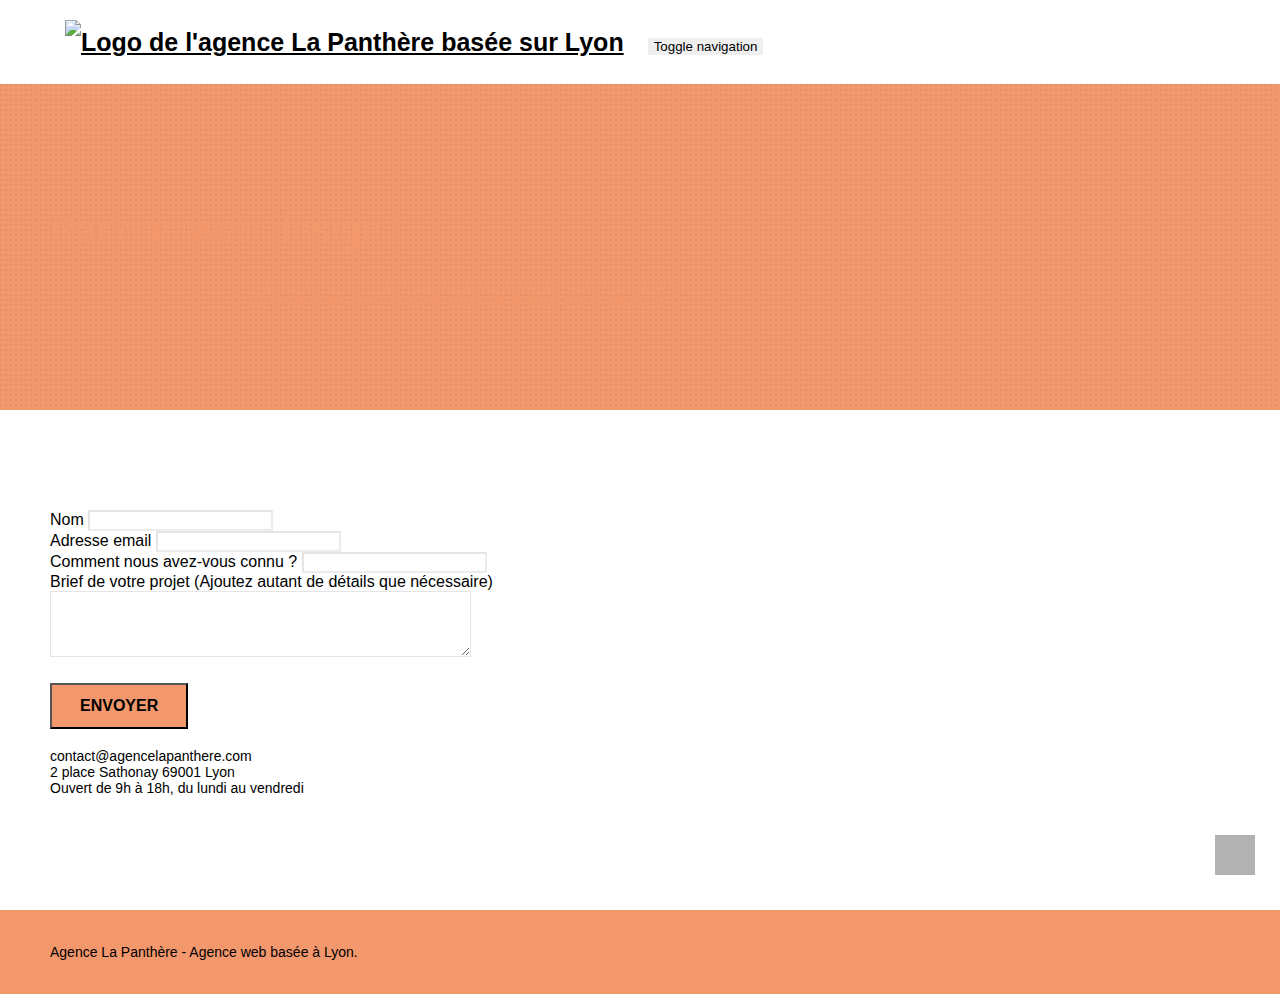
==== commit 5fda4cea: "Correction des fichiers aux normes W3C; Ajout d'un titre; Contrastes des textes et de leurs fond; am" ====
--- a/page2.html
+++ b/page2.html
@@ -10,14 +10,17 @@
     <link rel="shortcut icon" type="image/png" href="favicon.jpg">
     
 	<!-- Préchargement des css-->
-	<link rel="preload" href="./css/bootstrap.min.css" as="style">
+	<link rel="preload" href="./css/bootstrap.css" as="style">
 	<link rel="preload" href="style.css" as="style">
-	<link rel="preload" href="./css/font-awesome.min.css" as="style">
-	<link rel="preload" href="./css/et-line.min.css" as="style">
-	<link rel="stylesheet" type="text/css" href="./css/bootstrap.min.css">
+	<link rel="preload" href="./css/font-awesome.css" as="style">
+	<link rel="preload" href="./css/et-line.css" as="style">
+	<!-- Correction href-->
+	<link rel="stylesheet" type="text/css" href="./css/bootstrap.css">
 	<link rel="stylesheet" type="text/css" href="style.css">
-	<link rel="stylesheet" type="text/css" href="./css/font-awesome.min.css">
-	<link rel="stylesheet" type="text/css" href="./css/et-line.min.css">
+	<!-- Correction href-->
+	<link rel="stylesheet" type="text/css" href="./css/font-awesome.css">
+	<!-- Correction href-->
+	<link rel="stylesheet" type="text/css" href="./css/et-line.css">
 	 
     
 	<script src="./js/jquery-2.1.0.min.js" defer></script>
@@ -25,7 +28,7 @@
 	<script src="./js/blocs.min.js" defer></script>
 	<script src="./js/jqBootstrapValidation.js" defer></script>
 	<script src="./js/formHandler.js" defer></script>
-    <title>page2</title>
+    <title>Contact</title>
 
     
 <!-- Analytics -->
@@ -42,7 +45,7 @@
 	<div class="container bloc-sm">
 		<nav class="navbar row">
 			<div class="navbar-header">
-				<a class="navbar-brand" href="index.html"><img src="img/agence-la-panthere-monochrome.svg" alt="atlanta web design logo" height="40" /></a>
+				<a class="navbar-brand" href="index.html"><img src="img/agence-la-panthere-monochrome.svg" alt="Logo de l'agence La Panthère basée sur Lyon" class="navbar-img" /></a>
 				<button id="nav-toggle" type="button" class="ui-navbar-toggle navbar-toggle" data-toggle="collapse" data-target=".navbar-1">
 					<span class="sr-only">Toggle navigation</span><span class="icon-bar"></span><span class="icon-bar"></span><span class="icon-bar"></span>
 				</button>
@@ -53,9 +56,6 @@
 						<a href="index.html">Accueil</a>
 					</li>
 					<li>
-					</li>
-					<li>
-						<a href="page2.html">page2 &gt;</a>
 					</li>
 				</ul>
 			</div>
@@ -87,27 +87,31 @@
 	<div class="container bloc-lg">
 		<div class="row">
 			<div class="col-sm-6">
-				<form id="form_1" novalidate success-msg="Your message has been sent." fail-msg="Sorry it seems that our mail server is not responding, Sorry for the inconvenience!">
+				<form id="form_1" novalidate data-success-msg="Your message has been sent." data-fail-msg="Sorry it seems that our mail server is not responding, Sorry for the inconvenience!">
 					<div class="form-group">
-						<label>
+						<!--spécification du label de formulaire-->
+						<label for="name">
 							Nom
 						</label>
 						<input id="name" class="form-control" required />
 					</div>
 					<div class="form-group">
-						<label>
+						<!--spécification du label de formulaire-->
+						<label for="email">
 							Adresse email
 						</label>
 						<input id="email" class="form-control" type="email" required />
 					</div>
 					<div class="form-group">
-						<label>
+						<!--spécification du label de formulaire-->
+						<label for="question">
 							Comment nous avez-vous connu ?
 						</label>
-						<input class="form-control" type="email" required id="input_504" />
+						<input class="form-control" type="email" required id="question" />
 					</div>
 					<div class="form-group">
-						<label>
+						<!--spécification du label de formulaire-->
+						<label for="message">
 							Brief de votre projet (Ajoutez autant de détails que nécessaire)<br>
 						</label><textarea id="message" class="form-control" rows="4" cols="50" required></textarea>
 					</div> 
@@ -127,7 +131,8 @@
 <!-- bloc-7 END -->
 
 <!-- ScrollToTop Button -->
-<a class="bloc-button btn btn-d scrollToTop" onclick="scrollToTarget('1')"><span class="fa fa-chevron-up"></span></a>
+<!-- Ajout d'un href -->
+<a class="bloc-button btn btn-d scrollToTop" aria-label="Redirection au début de la page" onclick="scrollToTarget('1')" href="#bloc-0"><span class="fa fa-chevron-up"></span></a>
 <!-- ScrollToTop Button END-->
 
 
@@ -136,28 +141,32 @@
 	<div class="container bloc-sm">
 		<div class="row">
 			<div class="col-sm-12">
-				<p class="text-center white">
+				<p class="text-center">
 					Agence La Panthère - Agence web basée à Lyon.<br>
 				</p>
 				<div class="row row-no-gutters social">
 					<div class="col-sm-3">
 						<div class="text-center">
-							<a class="social" href="index.html"><span class="fa fa-twitter icon-md"></span></a>
+							<!-- Ajout de aria-label -->
+							<a class="social" href="index.html" aria-label="Redirection vers notre Twitter"><span class="fa fa-twitter icon-md"></span></a>
 						</div>
 					</div>
 					<div class="col-sm-3">
 						<div class="text-center">
-							<a class="social" href="index.html"><span class="fa fa-facebook icon-md"></span></a>
+							<!-- Ajout de aria-label -->
+							<a class="social" href="index.html" aria-label="Redirection vers notre Facebook"><span class="fa fa-facebook icon-md"></span></a>
 						</div>
 					</div>
 					<div class="col-sm-3">
 						<div class="text-center">
-							<a class="social" href="index.html"><span class="fa fa-dribbble icon-md"></span></a>
+							<!-- Ajout de aria-label -->
+							<a class="social" href="index.html" aria-label="Redirection vers notre Dribble"><span class="fa fa-dribbble icon-md"></span></a>
 						</div>
 					</div>
 					<div class="col-sm-3">
 						<div class="text-center">
-							<a class="social" href="index.html"><span class="fa fa-instagram icon-md"></span></a>
+							<!-- Ajout de aria-label -->
+							<a class="social" href="index.html" aria-label="Redirection vers notre Instagram"><span class="fa fa-instagram icon-md"></span></a>
 						</div>
 					</div>
 				</div>
--- a/style.css
+++ b/style.css
@@ -516,7 +516,7 @@
     position: fixed;
     bottom: 20px;
     right: 20px;
-    opacity: 0;
+    /*opacity: 0;*/
     z-index: 500;
     transition: all .3s ease-in-out;
 }
@@ -651,7 +651,7 @@
 a {
     font-family: "helvetica";
     font-weight: 400;
-    color: #575757!important;
+    color: #000000!important;
 }
 
 .container {
@@ -781,7 +781,7 @@
 
 .btn-atomic-tangerine {
     background: #F3976C;
-    color: #FFFFFF!important;
+    color: #000000!important;
 }
 
 .btn-atomic-tangerine:hover {
@@ -849,13 +849,13 @@
     }
 }
 
-@media only screen and (min-device-width: 768px) and (max-device-width: 1024px) and (orientation: landscape) {
+@media only screen and (min-width: 768px) and (max-width: 1024px) and (orientation: landscape) {
     .b-parallax {
         background-attachment: scroll;
     }
 }
 
-@media only screen and (min-device-width: 1024px) and (max-device-width: 1366px) and (-webkit-min-device-pixel-ratio: 1.5) {
+@media only screen and (min-width: 1024px) and (max-width: 1366px) and (-webkit-min-device-pixel-ratio: 1.5) {
     .b-parallax {
         background-attachment: scroll;
     }
@@ -873,10 +873,6 @@
         overflow-x: hidden;
         position: relative;
     }
-    .bloc {
-        padding-left: constant(safe-area-inset-left);
-        padding-right: constant(safe-area-inset-right);
-    }
     .bloc-group,
     .bloc-group .bloc {
         display: block;
@@ -885,8 +881,6 @@
     .bloc-fill-screen .fill-bloc-top-edge,
     .bloc-fill-screen .fill-bloc-bottom-edge {
         padding: 0 20px;
-        padding-left: constant(safe-area-inset-left);
-        padding-right: constant(safe-area-inset-right);
     }
 }
 
@@ -1040,4 +1034,23 @@
     .bloc-mob-center-text {
         text-align: center;
     }
+}
+
+/* Ajout de la taille des images */
+.image-resize-mode{
+    width: 100px;
+    height: 100px;
+}
+.navbar-img{
+    height: 40px;
+    width: 210px;
+}
+.portfolio-thumb{
+    width: 100%;
+    object-fit: cover;
+}
+@media (max-width: 770px) {
+    .portfolio-thumb{
+        height: 400px;
+    }
 }--- a/style.css
+++ b/style.css
@@ -516,7 +516,7 @@
     position: fixed;
     bottom: 20px;
     right: 20px;
-    opacity: 0;
+    /*opacity: 0;*/
     z-index: 500;
     transition: all .3s ease-in-out;
 }
@@ -651,7 +651,7 @@
 a {
     font-family: "helvetica";
     font-weight: 400;
-    color: #575757!important;
+    color: #000000!important;
 }
 
 .container {
@@ -781,7 +781,7 @@
 
 .btn-atomic-tangerine {
     background: #F3976C;
-    color: #FFFFFF!important;
+    color: #000000!important;
 }
 
 .btn-atomic-tangerine:hover {
@@ -849,13 +849,13 @@
     }
 }
 
-@media only screen and (min-device-width: 768px) and (max-device-width: 1024px) and (orientation: landscape) {
+@media only screen and (min-width: 768px) and (max-width: 1024px) and (orientation: landscape) {
     .b-parallax {
         background-attachment: scroll;
     }
 }
 
-@media only screen and (min-device-width: 1024px) and (max-device-width: 1366px) and (-webkit-min-device-pixel-ratio: 1.5) {
+@media only screen and (min-width: 1024px) and (max-width: 1366px) and (-webkit-min-device-pixel-ratio: 1.5) {
     .b-parallax {
         background-attachment: scroll;
     }
@@ -873,10 +873,6 @@
         overflow-x: hidden;
         position: relative;
     }
-    .bloc {
-        padding-left: constant(safe-area-inset-left);
-        padding-right: constant(safe-area-inset-right);
-    }
     .bloc-group,
     .bloc-group .bloc {
         display: block;
@@ -885,8 +881,6 @@
     .bloc-fill-screen .fill-bloc-top-edge,
     .bloc-fill-screen .fill-bloc-bottom-edge {
         padding: 0 20px;
-        padding-left: constant(safe-area-inset-left);
-        padding-right: constant(safe-area-inset-right);
     }
 }
 
@@ -1040,4 +1034,23 @@
     .bloc-mob-center-text {
         text-align: center;
     }
+}
+
+/* Ajout de la taille des images */
+.image-resize-mode{
+    width: 100px;
+    height: 100px;
+}
+.navbar-img{
+    height: 40px;
+    width: 210px;
+}
+.portfolio-thumb{
+    width: 100%;
+    object-fit: cover;
+}
+@media (max-width: 770px) {
+    .portfolio-thumb{
+        height: 400px;
+    }
 }